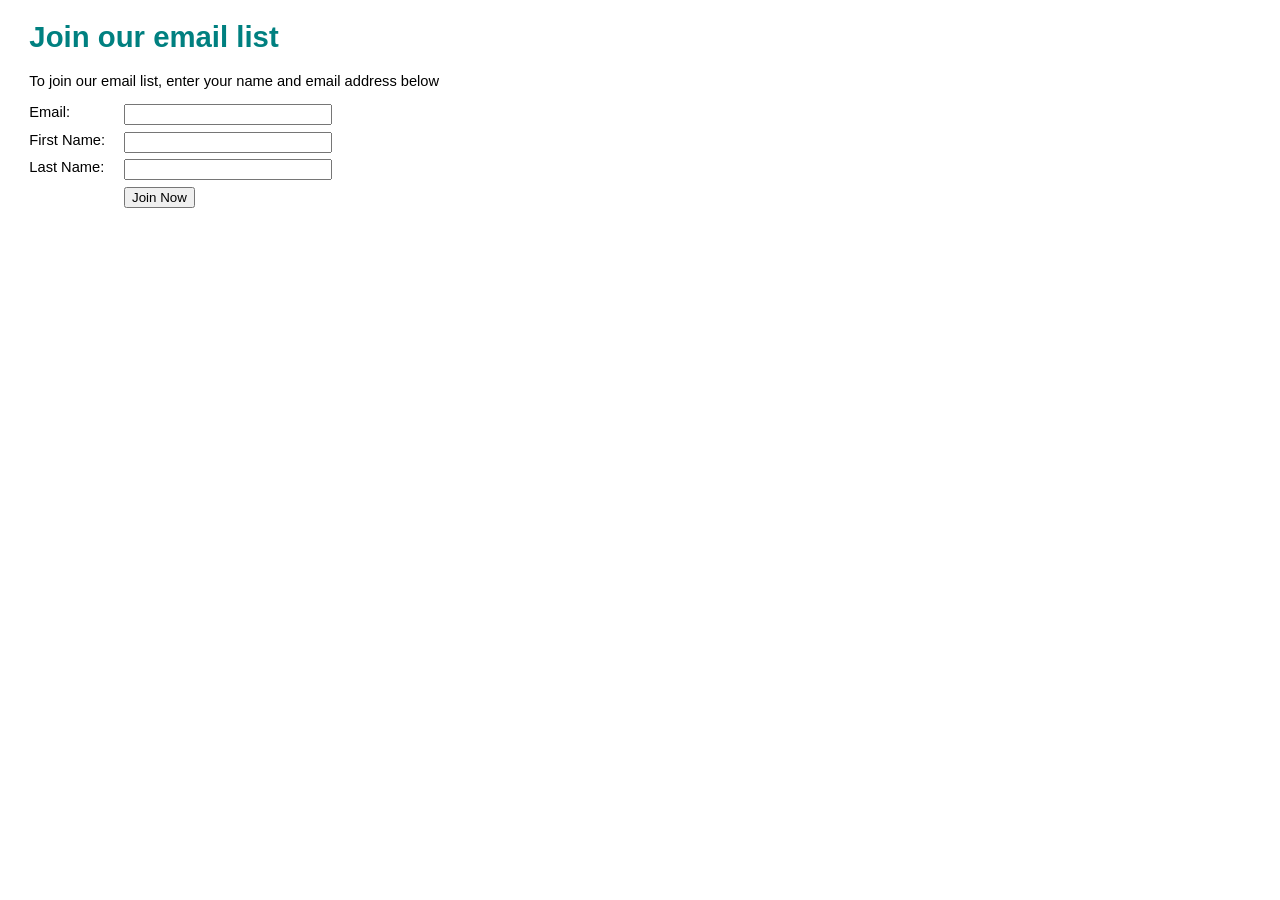
==== src/main/webapp/index.html @ 0ea2d341 "first commit" ====
<!DOCTYPE html>
<html lang="en">
<head>
    <meta charset="UTF-8">
    <title>Murach's Java Servlets and JSP</title>
    <link rel="stylesheet" href="main.css" type="text/css"/>
</head>
<body>
    <h1>Join our email list</h1>
    <p>To join our email list, enter your name and email address below</p>
    <form action="emailList" method="post">
        <input type="hidden" name="action" value="add"/>
        <label>Email:</label>
        <input type="email" name="email" required><br>
        <label>First Name:</label>
        <input type="text" name="firstName" required><br>
        <label>Last Name:</label>
        <input type="text" name="lastName" required><br>
        <label>&nbsp;</label>
        <input type="submit" value="Join Now" id="submit">
    </form>
</body>
</html>
---- src/main/webapp/main.css ----
body{
    font-family: Arial, Helvetica, sans-serif;
    font-size: 11pt;
    margin-left: 2em;
    margin-right: 2em;
}
h1{
    color: teal;
}
label{
    float: left;
    width: 6em;
    margin-bottom: 0.5em;
}
input[type="text"], input[type="email"] {
    width: 15em;
    margin-bottom: 0.5em;
    margin-left: 0.5em;
}
br{
    clear: both;
}
#submit{
    margin-left: 0.5em;
}
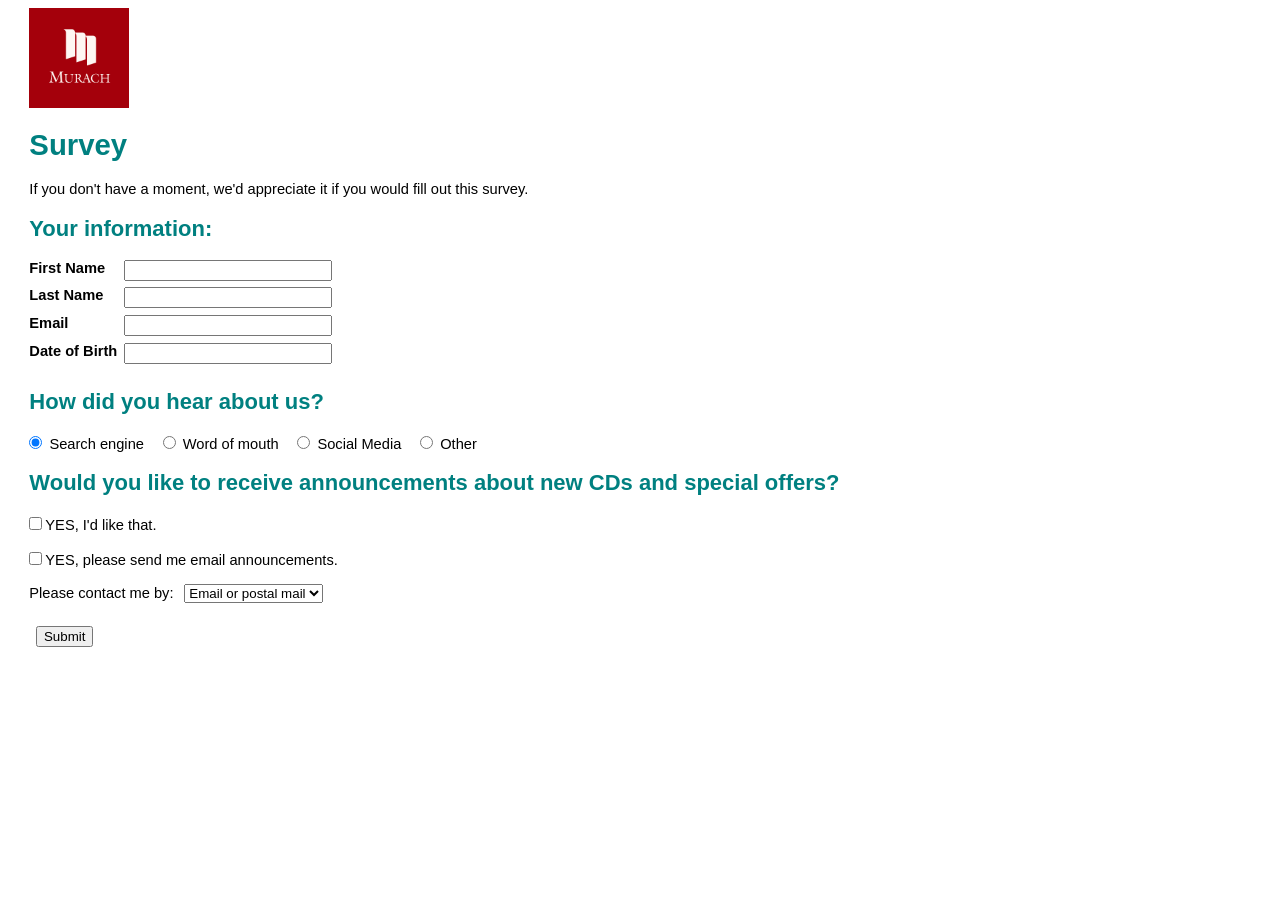
==== commit 8ffc943d: "update" ====
--- a/src/main/webapp/index.html
+++ b/src/main/webapp/index.html
@@ -6,18 +6,39 @@
     <link rel="stylesheet" href="main.css" type="text/css"/>
 </head>
 <body>
-    <h1>Join our email list</h1>
-    <p>To join our email list, enter your name and email address below</p>
+<img src="Murach_image.jpg" alt="Murch logo" width="100" height="100"/>
+    <h1>Survey</h1>
+    <p>If you don't have a moment, we'd appreciate it if you would fill out this survey.</p>
+    <h2>Your information:</h2>
     <form action="emailList" method="post">
         <input type="hidden" name="action" value="add"/>
-        <label>Email:</label>
+        <label>First Name</label>
+        <input type="text" name="firstName" required><br>
+        <label>Last Name</label>
+        <input type="text" name="lastName" required><br>
+        <label>Email</label>
         <input type="email" name="email" required><br>
-        <label>First Name:</label>
-        <input type="text" name="firstName" required><br>
-        <label>Last Name:</label>
-        <input type="text" name="lastName" required><br>
-        <label>&nbsp;</label>
-        <input type="submit" value="Join Now" id="submit">
+        <label>Date of Birth</label>
+        <input type="text" name="dateOfBirth" required><br>
+        <h2>How did you hear about us?</h2>
+        <input type="radio" name="contactVia" value="Search engine" id="search" checked>
+        <label for="search">Search engine</label>
+        <input type="radio" name="contactVia" value="Word of mouth" id="word">
+        <label for="word">Word of mouth</label>
+        <input type="radio" name="contactVia" value="Social Media" id="social">
+        <label for="social">Social Media</label>
+        <input type="radio" name="contactVia" value="Other" id="other">
+        <label for="other">Other</label><br>
+        <h2>Would you like to receive announcements about new CDs and special offers?</h2>
+        <input type="checkbox" name="wouldlike">YES, I'd like that.<br>
+        <br><input type="checkbox" name="emailAnnouncements">YES, please send me email announcements.<br>
+        <br> Please contact me by:
+        <select name="contact">
+            <option value="emailOrPostalMail" selected>Email or postal mail</option>
+            <option value="emailOnly">Email only</option>
+            <option value="postalMailOnly">Postal mail only</option>
+        </select><br>
+        <br><input type="submit" value="Submit" id="submit">
     </form>
 </body>
 </html>
--- a/src/main/webapp/main.css
+++ b/src/main/webapp/main.css
@@ -7,10 +7,14 @@
 h1{
     color: teal;
 }
+h2{
+    color: teal;
+}
 label{
     float: left;
     width: 6em;
     margin-bottom: 0.5em;
+    font-weight: bold;
 }
 input[type="text"], input[type="email"] {
     width: 15em;
@@ -22,4 +26,23 @@
 }
 #submit{
     margin-left: 0.5em;
+}
+img {
+    display: block;
+    margin-bottom: 1em;
+}
+input[type="radio"] + label,
+input[type="checkbox"] + label {
+    float: none;
+    width: auto;
+    margin-right: 1em;
+    font-weight: normal;
+}
+input[type="radio"], input[type="checkbox"] {
+    margin-left: 0;
+}
+
+select {
+    margin-left: 0.5em;
+    margin-bottom: 0.5em;
 }
